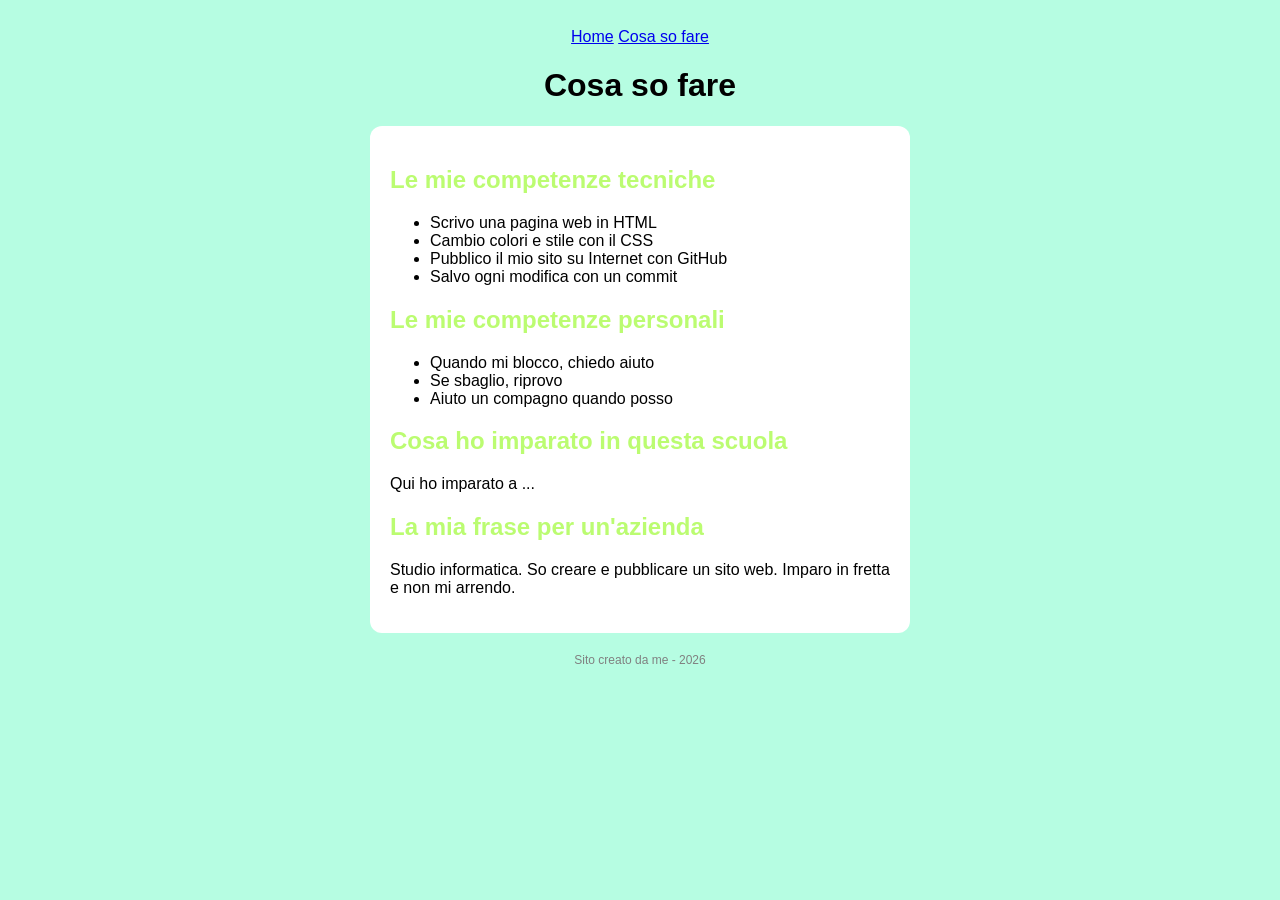
==== competenze.html @ 215c24a1 "Add files via upload" ====
<!DOCTYPE html>
<html lang="it">
<head>
  <meta charset="utf-8">
  <meta name="viewport" content="width=device-width, initial-scale=1">
  <title>Cosa so fare</title>
  <link rel="stylesheet" href="style.css">
</head>
<body>
  <nav class="menu">
    <a href="index.html">Home</a>
    <a href="competenze.html">Cosa so fare</a>
  </nav>
  <h1>Cosa so fare</h1>
  <div class="scheda">
    <h2>Le mie competenze tecniche</h2>
    <ul>
      <li>Scrivo una pagina web in HTML</li>
      <li>Cambio colori e stile con il CSS</li>
      <li>Pubblico il mio sito su Internet con GitHub</li>
      <li>Salvo ogni modifica con un commit</li>
    </ul>
    <h2>Le mie competenze personali</h2>
    <ul>
      <li>Quando mi blocco, chiedo aiuto</li>
      <li>Se sbaglio, riprovo</li>
      <li>Aiuto un compagno quando posso</li>
    </ul>
    <h2>Cosa ho imparato in questa scuola</h2>
    <p>Qui ho imparato a ...</p>
    <h2>La mia frase per un'azienda</h2>
    <p>Studio informatica. So creare e pubblicare un sito web. Imparo in fretta e non mi arrendo.</p>
  </div>
  <p class="piede">Sito creato da me - 2026</p>
</body>
</html>
---- style.css ----
body {
background: rgb(182, 253, 226);
font-family: Arial, sans-serif;
text-align: center;
padding: 20px;
}
h1 {
color: rgb(0, 0, 0);
}
.sotto {
color: gray;
}
.scheda {
background: white;
max-width: 500px;
margin: 20px auto;
padding: 20px;
border-radius: 12px;
text-align: left;
}
h2 {
color: rgb(187, 252, 113);
}
.piede {
font-size: 12px;
color: gray;
}
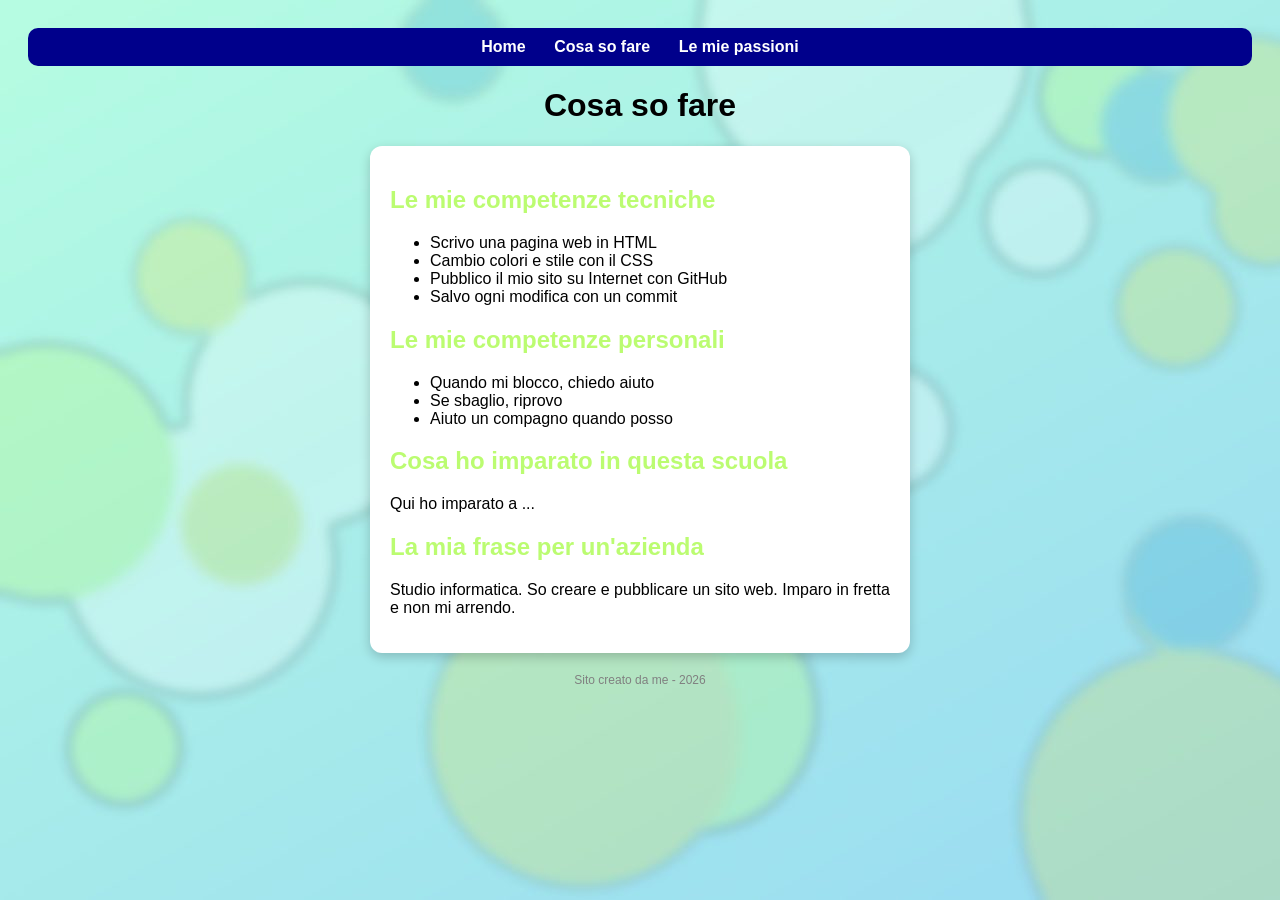
==== commit 803fc60a: "Add files via upload" ====
--- a/competenze.html
+++ b/competenze.html
@@ -10,6 +10,7 @@
   <nav class="menu">
     <a href="index.html">Home</a>
     <a href="competenze.html">Cosa so fare</a>
+    <a href="passione.html">Le mie passioni</a>
   </nav>
   <h1>Cosa so fare</h1>
   <div class="scheda">
--- a/style.css
+++ b/style.css
@@ -3,6 +3,9 @@
 font-family: Arial, sans-serif;
 text-align: center;
 padding: 20px;
+background-image: url("img/sfondo.jpg");
+background-size: cover;
+background-attachment: fixed;
 }
 h1 {
 color: rgb(0, 0, 0);
@@ -25,3 +28,44 @@
 font-size: 12px;
 color: gray;
 }
+.scheda {
+box-shadow: 0 4px 12px rgba(0, 0, 0, 0.2);
+}
+.bottone {
+transition: transform .3s, background .3s;
+display: inline-block;
+background: rgb(3, 129, 187);
+color: white;
+padding: 8px 14px;
+border-radius: 8px;
+text-decoration: none;
+margin: 4px;
+}
+.bottone:hover {
+transform: scale(1.1);
+background: rgb(255, 217, 0);
+}
+.menu {
+  background: darkblue;
+  padding: 10px;
+  border-radius: 10px;
+}
+.menu a {
+  display: inline-block;
+  transition: transform .3s, color .3s;
+  color: white;
+  text-decoration: none;
+  font-weight: bold;
+  margin: 0 12px;
+}
+.menu a:hover {
+  transform: scale(1.1);
+  color: orange;
+}
+@keyframes apri {
+  from { opacity: 0; transform: translateY(20px); }
+  to { opacity: 1; transform: translateY(0); }
+}
+.scheda {
+  animation: apri .8s ease-out;
+}
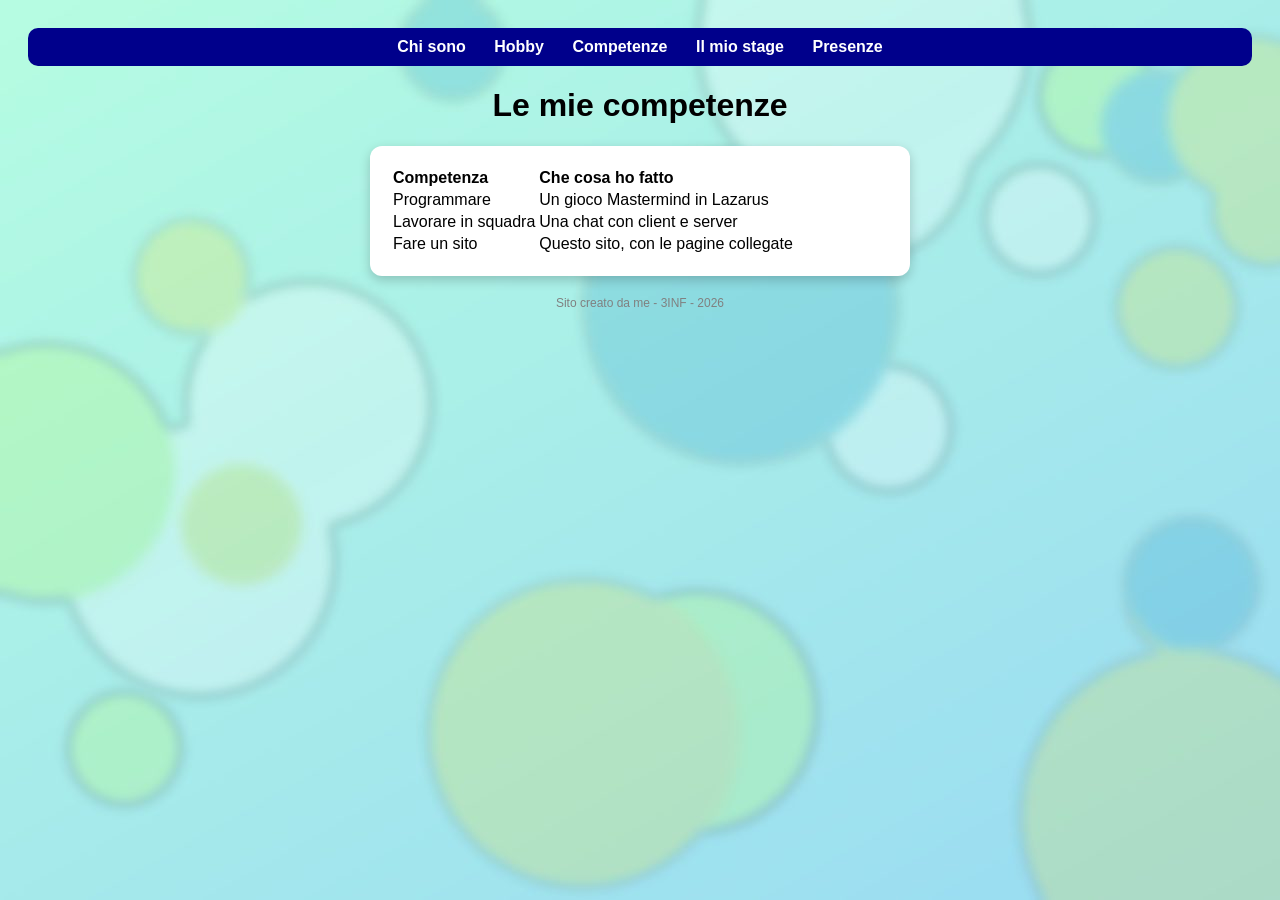
==== commit 0fbdd538: "Revise competenze.html with new layout and content Updated the structure and content of the competen" ====
--- a/competenze.html
+++ b/competenze.html
@@ -3,35 +3,26 @@
 <head>
   <meta charset="utf-8">
   <meta name="viewport" content="width=device-width, initial-scale=1">
-  <title>Cosa so fare</title>
+  <title>Le mie competenze</title>
   <link rel="stylesheet" href="style.css">
 </head>
 <body>
   <nav class="menu">
-    <a href="index.html">Home</a>
-    <a href="competenze.html">Cosa so fare</a>
-    <a href="passione.html">Le mie passioni</a>
+    <a href="index.html">Chi sono</a>
+    <a href="passione.html">Hobby</a>
+    <a href="competenze.html">Competenze</a>
+    <a href="diario.html">Il mio stage</a>
+    <a href="presenze.html">Presenze</a>
   </nav>
-  <h1>Cosa so fare</h1>
+  <h1>Le mie competenze</h1>
   <div class="scheda">
-    <h2>Le mie competenze tecniche</h2>
-    <ul>
-      <li>Scrivo una pagina web in HTML</li>
-      <li>Cambio colori e stile con il CSS</li>
-      <li>Pubblico il mio sito su Internet con GitHub</li>
-      <li>Salvo ogni modifica con un commit</li>
-    </ul>
-    <h2>Le mie competenze personali</h2>
-    <ul>
-      <li>Quando mi blocco, chiedo aiuto</li>
-      <li>Se sbaglio, riprovo</li>
-      <li>Aiuto un compagno quando posso</li>
-    </ul>
-    <h2>Cosa ho imparato in questa scuola</h2>
-    <p>Qui ho imparato a ...</p>
-    <h2>La mia frase per un'azienda</h2>
-    <p>Studio informatica. So creare e pubblicare un sito web. Imparo in fretta e non mi arrendo.</p>
+    <table>
+      <tr><th>Competenza</th><th>Che cosa ho fatto</th></tr>
+      <tr><td>Programmare</td><td>Un gioco Mastermind in Lazarus</td></tr>
+      <tr><td>Lavorare in squadra</td><td>Una chat con client e server</td></tr>
+      <tr><td>Fare un sito</td><td>Questo sito, con le pagine collegate</td></tr>
+    </table>
   </div>
-  <p class="piede">Sito creato da me - 2026</p>
+  <p class="piede">Sito creato da me - 3INF - 2026</p>
 </body>
-</html>+</html>
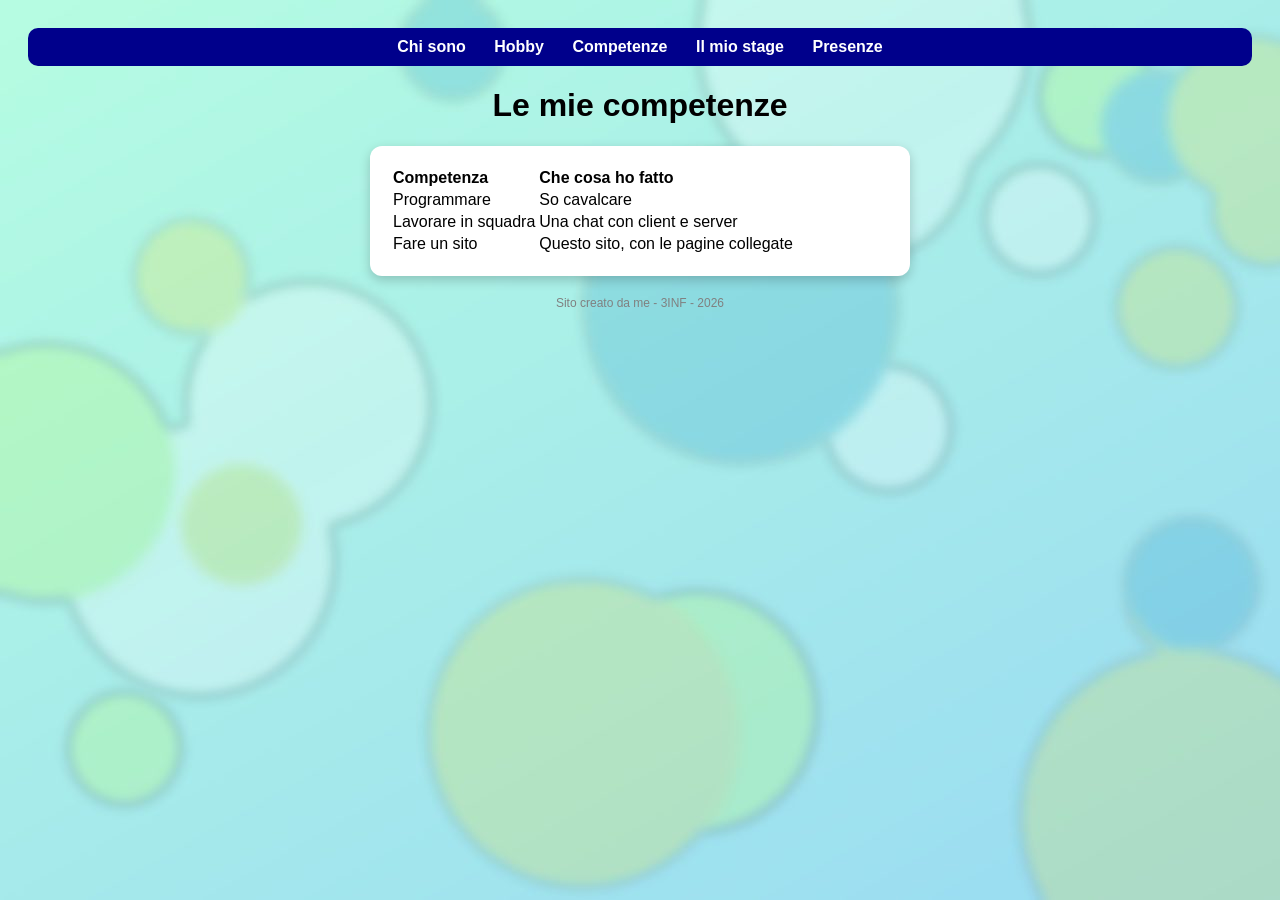
==== commit 9895c9a9: "Update competenze.html" ====
--- a/competenze.html
+++ b/competenze.html
@@ -18,7 +18,7 @@
   <div class="scheda">
     <table>
       <tr><th>Competenza</th><th>Che cosa ho fatto</th></tr>
-      <tr><td>Programmare</td><td>Un gioco Mastermind in Lazarus</td></tr>
+      <tr><td>Programmare</td><td>So cavalcare</td></tr>
       <tr><td>Lavorare in squadra</td><td>Una chat con client e server</td></tr>
       <tr><td>Fare un sito</td><td>Questo sito, con le pagine collegate</td></tr>
     </table>
